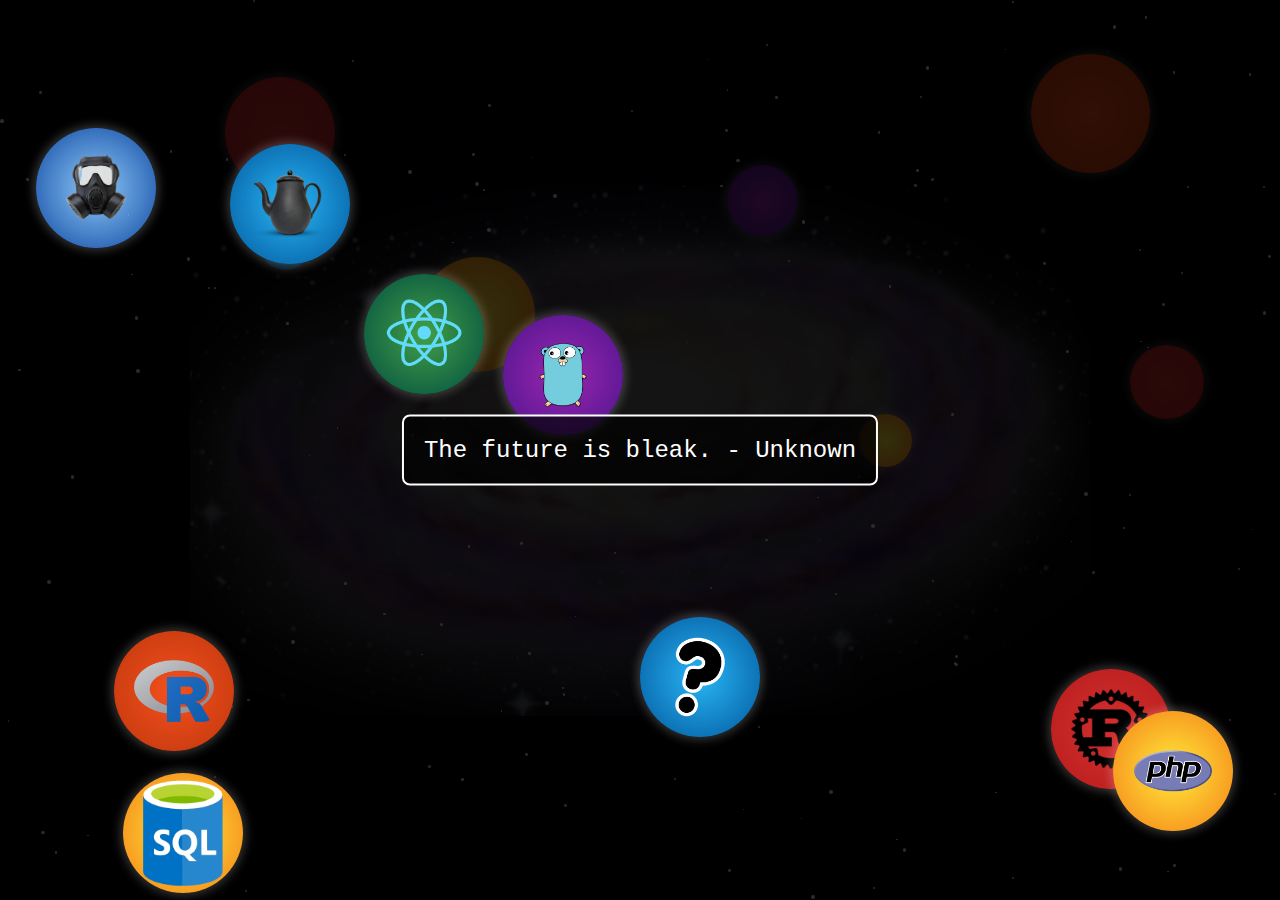
==== test_file.html @ 14a35784 "first upload" ====
<!DOCTYPE html>
<html lang="en">
<head>
    <meta charset="UTF-8">
    <meta name="viewport" content="width=device-width, initial-scale=1.0">
    <title>showcase</title>
    <link rel="stylesheet" href="first_page.css">
</head>
<body>
    <div class="space-background">
        <div id="stars"></div> <!-- container for the stars in the background -->

        <!-- other celestial bodies  -->
        <div class="celestial-bodies"></div>

        <!-- just a galaxy -->
        <div id="galaxies"></div> <!-- add the galaxy; originally was galaxies but it was too cluttered -->
    </div>

    <!-- quote generator is here-->
    <div id="quote-container">
        <div id = "quote-display">
            <p>>[insert quote]</p>
        </div>
    </div>

    <div class="floating-images">
        <a href="pages/tea_page.html" target="_blank">
            <img src="images/tea_pot.png" alt="Tea Pot" class="floating-image">
        </a>
        <a href="pages/cosplay_page.html" target="_blank">
            <img src="images/cosplay_image.png" alt="Cosplay" class="floating-image">
        </a>
        <a href="test_file.html" target="_blank">
            <img src="images/rust.png" alt="Rust" class="floating-image">
        </a>
        <a href="test_file.html" target="_blank">
            <img src="images/SQL.png" alt="SQL" class="floating-image">
        </a>
        <a href="test_file.html" target="_blank">
            <img src="images/R.png" alt="R" class="floating-image">
        </a>
        <a href="test_file.html" target="_blank">
            <img src="images/golang.png" alt="golang" class="floating-image">
        </a>
        <a href="test_file.html" target="_blank">
            <img src="images/reactjs.png" alt="reactjs" class="floating-image">
        </a>
        <a href="pages/php_page.html" target="_blank">
            <img src="images/php.png" alt="PHP" class="floating-image">
        </a>
        <a href="pages/question_page.html" target="_blank">
            <img src="images/question.png" alt="questions?" class="floating-image">
        </a>
    </div>

    <script src="js/intro_page.js"></script>
</body>
</html>
---- first_page.css ----
* {
    margin: 0;
    padding: 0;
    box-sizing: border-box;
}

.space-background {
    position: relative;
    width: 100%;
    height: 100vh;
    background: radial-gradient(circle, #000010, #000005, #000);
    overflow: hidden;
    z-index: 1;
}


.space-background::after {
    content: '';
    position: absolute;
    top: 0;
    left: 0;
    width: 100%;
    height: 100%;
    background: rgba(0, 0, 0, 0.8); 
    pointer-events: none;
    z-index: 3; 
}

/* Stars */
#stars {
    position: absolute;
    top: 0;
    left: 0;
    width: 100%;
    height: 100%;
    z-index: 2; 
    pointer-events: none;
}

.star {
    position: absolute;
    background-color: white;
    border-radius: 50%;
    opacity: 0.8;
    animation: glimmer 5s infinite alternate ease-in-out;
}


@keyframes glimmer {
    0% {
        opacity: 0.6;
        transform: scale(1);
    }
    100% {
        opacity: 1;
        transform: scale(1.2);
    }
}


#quote-container {
    position: absolute;
    top: 50%;
    left: 50%;
    transform: translate(-50%, -50%);
    text-align: center;
    z-index: 4;
}

#quote-display {
    font-family: 'Courier New', Courier, monospace;
    font-size: 24px;
    color: white;
    padding: 20px;
    border: 2px solid white;
    border-radius: 8px;
    background-color: rgba(0, 0, 0, 0.7); 
    cursor: pointer;
    display: flex;
    flex-direction: column; 
    align-items: center;
    text-align: center;
}


#quote-display p {
    margin-bottom: 15px; 
}

#quote-display h6 {
    font-size: 18px; 
    margin-top: 0; 
    color: white;
}



.floating-images a img {
    position: absolute;
    width: 80px; 
    height: auto;
    border-radius: 10px;
    cursor: pointer;
    transition: transform 0.3s ease, filter 0.3s ease;
}


.floating-images a img:hover {
    transform: scale(1.2);
    filter: brightness(1.5);
}

.celestial-bodies {
    position: absolute;
    top: 0;
    left: 0;
    width: 100%;
    height: 100%;
    z-index: 2;
    pointer-events: none;
}

/* the planets */
.planet {
    position: absolute;
    border-radius: 50%;
    box-shadow: 0 0 10px 3px rgba(255, 255, 255, 0.2); /* Subtle glow */
    animation: floatPlanet 12s infinite alternate ease-in-out;
    z-index: 3;
}

/* galaxy id */
#galaxies {
    position: relative;
    width: 100%;
    height: 100%;
    z-index: 1;
}

.galaxy {
    transform-origin: top center;
    background-repeat: no-repeat;
    background-position: center;
    pointer-events: none; 
    opacity: 0.4;
}

/* various animations */

/* used for a generic float */
@keyframes float {
    0%, 100% {
        transform: translateY(-20px);
    }
    50% {
        transform: translateY(20px);
    }
}

/* floating for the planets */
@keyframes floatPlanet {
    0%, 100% {
        transform: translateY(-20px);
    }
    50% {
        transform: translateY(20px);
    }
}

@keyframes floatLargeGalaxy {
    0%, 100% {
        transform: translate(-50%, -50%) scale(1); /* Centered, original size */
    }
    50% {
        transform: translate(-50%, -50%) scale(1.1); /* Slightly larger */
    }
}
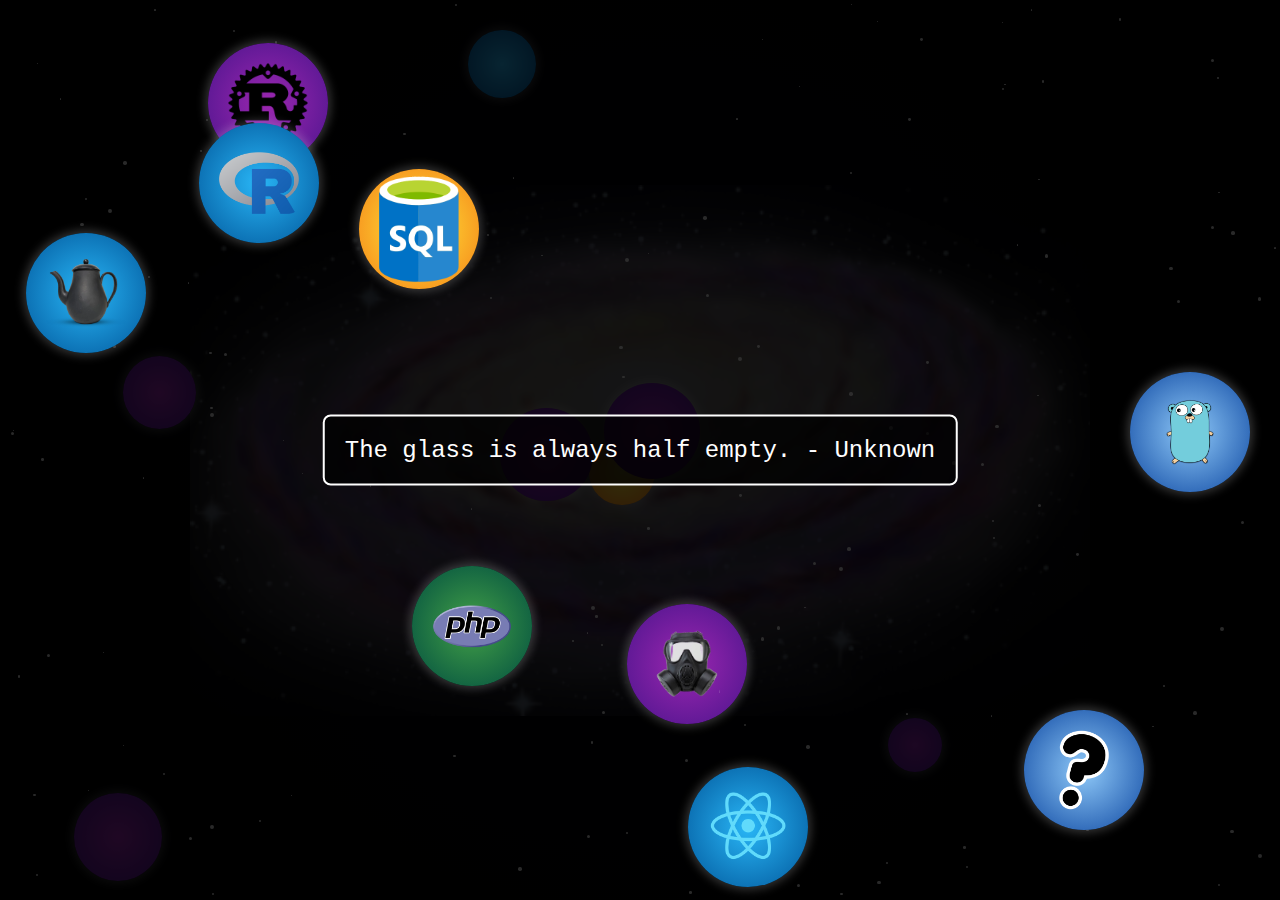
==== commit a8557254: "added some filler for updates today" ====
--- a/test_file.html
+++ b/test_file.html
@@ -31,7 +31,7 @@
         <a href="pages/cosplay_page.html" target="_blank">
             <img src="images/cosplay_image.png" alt="Cosplay" class="floating-image">
         </a>
-        <a href="test_file.html" target="_blank">
+        <a href="pages/rust.html" target="_blank">
             <img src="images/rust.png" alt="Rust" class="floating-image">
         </a>
         <a href="test_file.html" target="_blank">
@@ -43,7 +43,7 @@
         <a href="test_file.html" target="_blank">
             <img src="images/golang.png" alt="golang" class="floating-image">
         </a>
-        <a href="test_file.html" target="_blank">
+        <a href="pages/reactjs_page.html" target="_blank">
             <img src="images/reactjs.png" alt="reactjs" class="floating-image">
         </a>
         <a href="pages/php_page.html" target="_blank">
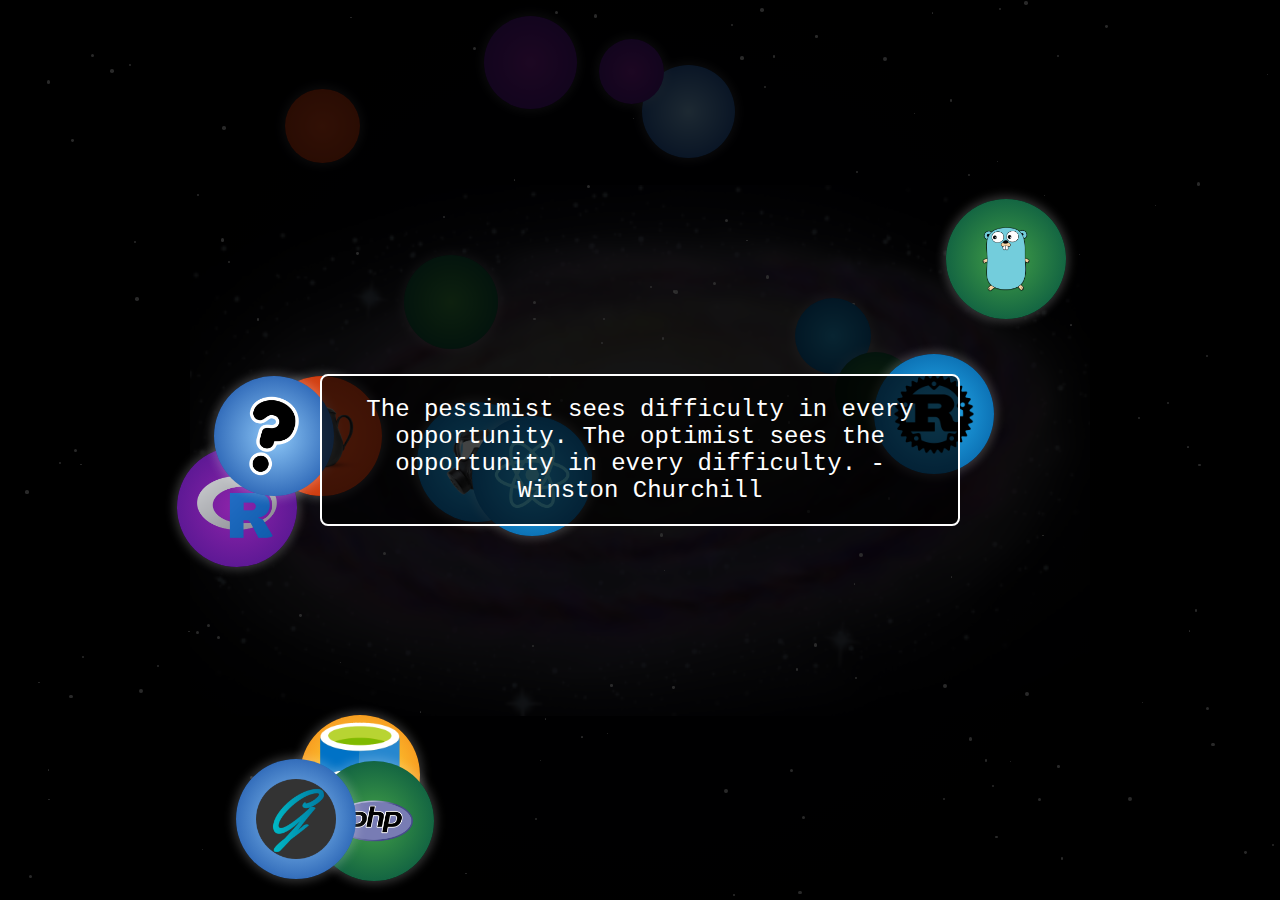
==== commit 09bdeead: "added a few things" ====
--- a/test_file.html
+++ b/test_file.html
@@ -52,6 +52,9 @@
         <a href="pages/question_page.html" target="_blank">
             <img src="images/question.png" alt="questions?" class="floating-image">
         </a>
+        <a href="test_file.html" target="_blank">
+            <img src="images/ghostbsd.png" alt="questions?" class="floating-image">
+        </a>
     </div>
 
     <script src="js/intro_page.js"></script>
